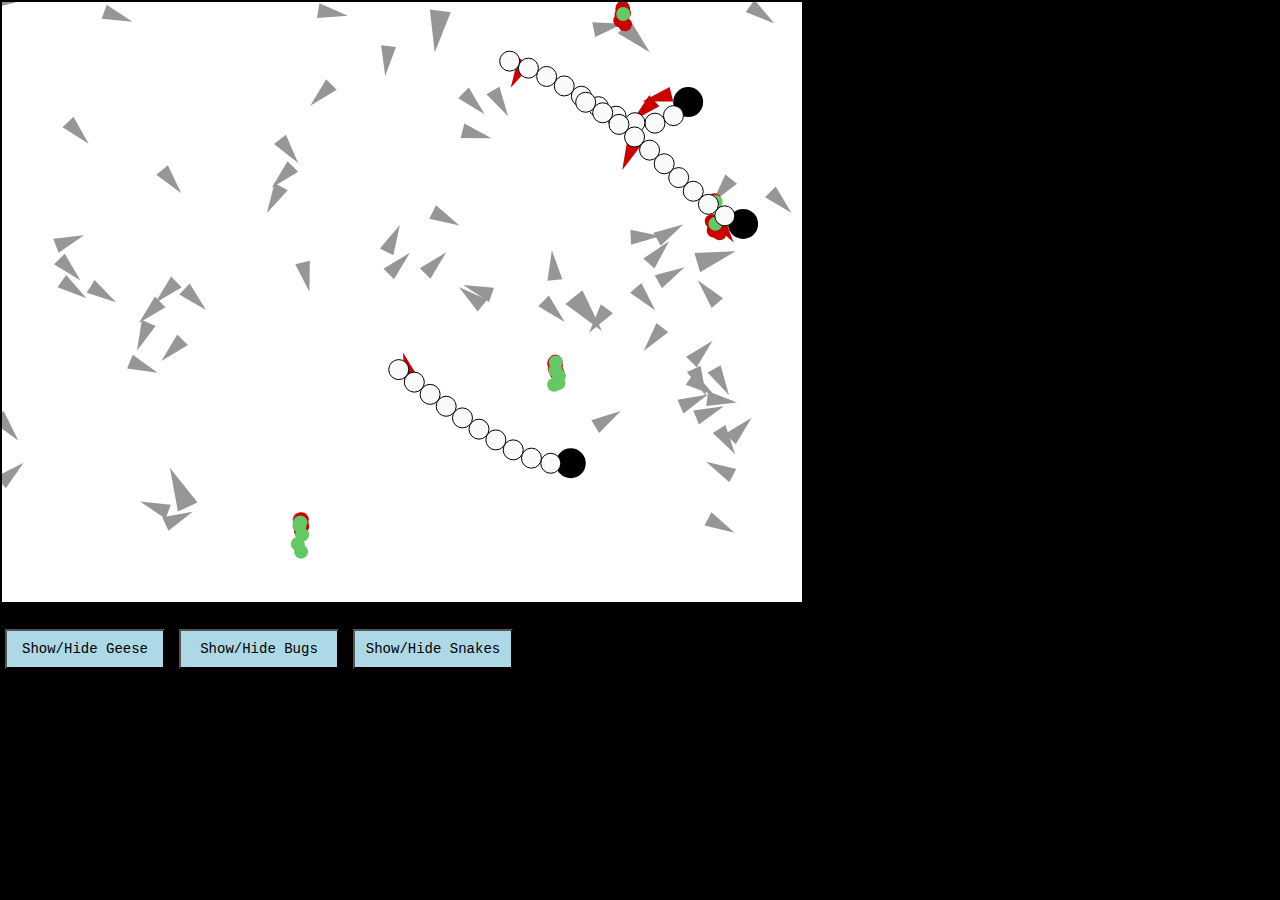
==== Ph5/index.html @ 27fb89d9 "1st commit - h" ====
<!DOCTYPE html>
<html>
  <head>
    <title>Ecosystem</title>
    <link rel="stylesheet" type="text/css" href="mystyles.css">
    <script src="mover.js"></script>
    <script src="vector.js"></script>
    <script src="snake.js"></script>
    <script src="particle.js"></script>
    <script src="projectPH5.js"></script>
  </head>

  <body>
    <canvas id = "cnv"></canvas>
    <p></p>
    <button class="button" id="geeseButton">Show/Hide Geese</button>
    <button class="button" id="bugButton">Show/Hide Bugs</button>
    <button class="button" id="snakeButton">Show/Hide Snakes</button>
  </body>
</html>
---- Ph5/mystyles.css ----
body{
  background-color: black;
  margin:0;
}

#wrapperDiv{
  background-color: #003129;
  height: 833px;
  width: 800px;
  border: solid black 1px;
  margin:auto;
  margin-top: 20px;
}

.button{
  width:160px;
  background-color: lightblue;
  font-size: 14px;
  border-radius: 0px;
  font-family: "Courier";
  padding: 10px;
  margin: 5px;
}
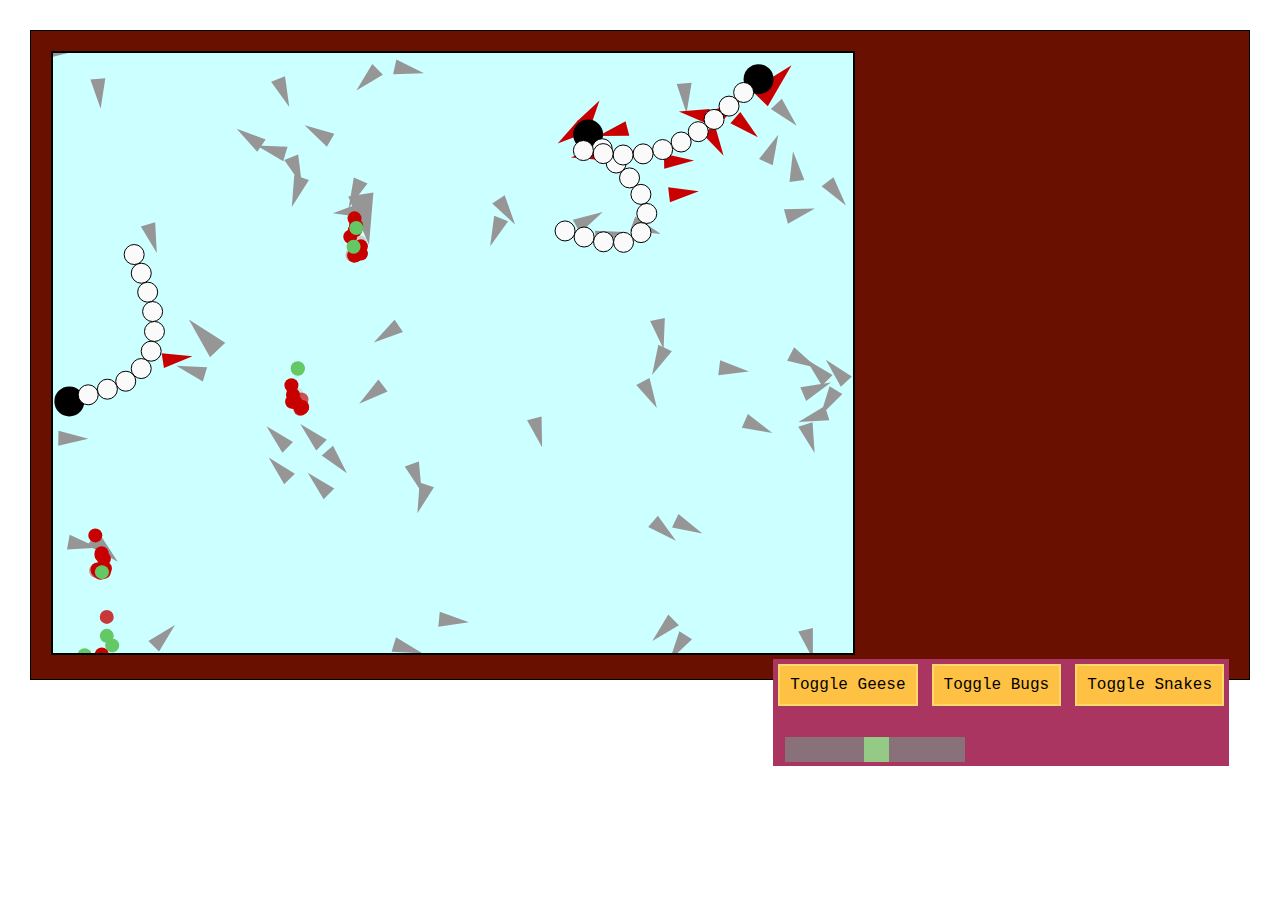
==== commit dcb45699: "2nd commit - h" ====
--- a/Ph5/index.html
+++ b/Ph5/index.html
@@ -6,15 +6,20 @@
     <script src="mover.js"></script>
     <script src="vector.js"></script>
     <script src="snake.js"></script>
-    <script src="particle.js"></script>
+    <!-- <script src="particle.js"></script> -->
     <script src="projectPH5.js"></script>
   </head>
 
   <body>
-    <canvas id = "cnv"></canvas>
-    <p></p>
-    <button class="button" id="geeseButton">Show/Hide Geese</button>
-    <button class="button" id="bugButton">Show/Hide Bugs</button>
-    <button class="button" id="snakeButton">Show/Hide Snakes</button>
+    <div id="wrapperDiv">
+      <canvas id = "cnv"></canvas>
+      <div id="menuDiv">
+        <button class="button" id="geeseButton" onclick="gbFunction()">Toggle Geese</button>
+        <button class="button" id="bugButton" onclick="bbFunction()">Toggle Bugs</button>
+        <button class="button" id="snakeButton" onclick="sbFunction()">Toggle Snakes</button>
+        <p></p>
+        <input id="bugSize" type="range" min="1" max="100" class="slider">
+      </div>
+    </div>
   </body>
 </html>
--- a/Ph5/mystyles.css
+++ b/Ph5/mystyles.css
@@ -1,25 +1,62 @@
 
 
 body{
-  background-color: black;
+  background-color: white;
   margin:0;
 }
 
 #wrapperDiv{
-  background-color: #003129;
-  height: 833px;
-  width: 800px;
+  /*background-color: #001a33;*/
+  background-color: #691000;
   border: solid black 1px;
-  margin:auto;
-  margin-top: 20px;
+  margin: 30px;
+  padding: 20px;
+}
+
+#menuDiv{
+  float: right;
+  background-color: #A93560;
 }
 
 .button{
-  width:160px;
-  background-color: lightblue;
-  font-size: 14px;
+  background-color: #FFC143;
+  font-size: 16px;
   border-radius: 0px;
   font-family: "Courier";
   padding: 10px;
   margin: 5px;
+  border: solid #FFD86A 2px;
 }
+
+.slider {
+  -webkit-appearance: none;
+  width: 180px;
+  height: 25px;
+  background: grey;
+  outline: none;
+  opacity: 0.8;
+  -webkit-transition: 0.2s;
+  transition: opacity 0.2s;
+  margin-top: 10px;
+  margin-left: 12px;
+}
+
+.slider:hover {
+  opacity: 1;
+}
+
+.slider::-webkit-slider-thumb {
+  -webkit-appearance: none;
+  appearance: none;
+  width: 25px;
+  height: 25px;
+  background: lightgreen;
+  cursor: pointer;
+}
+
+.slider::-moz-range-thumb {
+  width: 25px;
+  height: 25px;
+  background: lightgreen;
+  cursor: pointer;
+}
